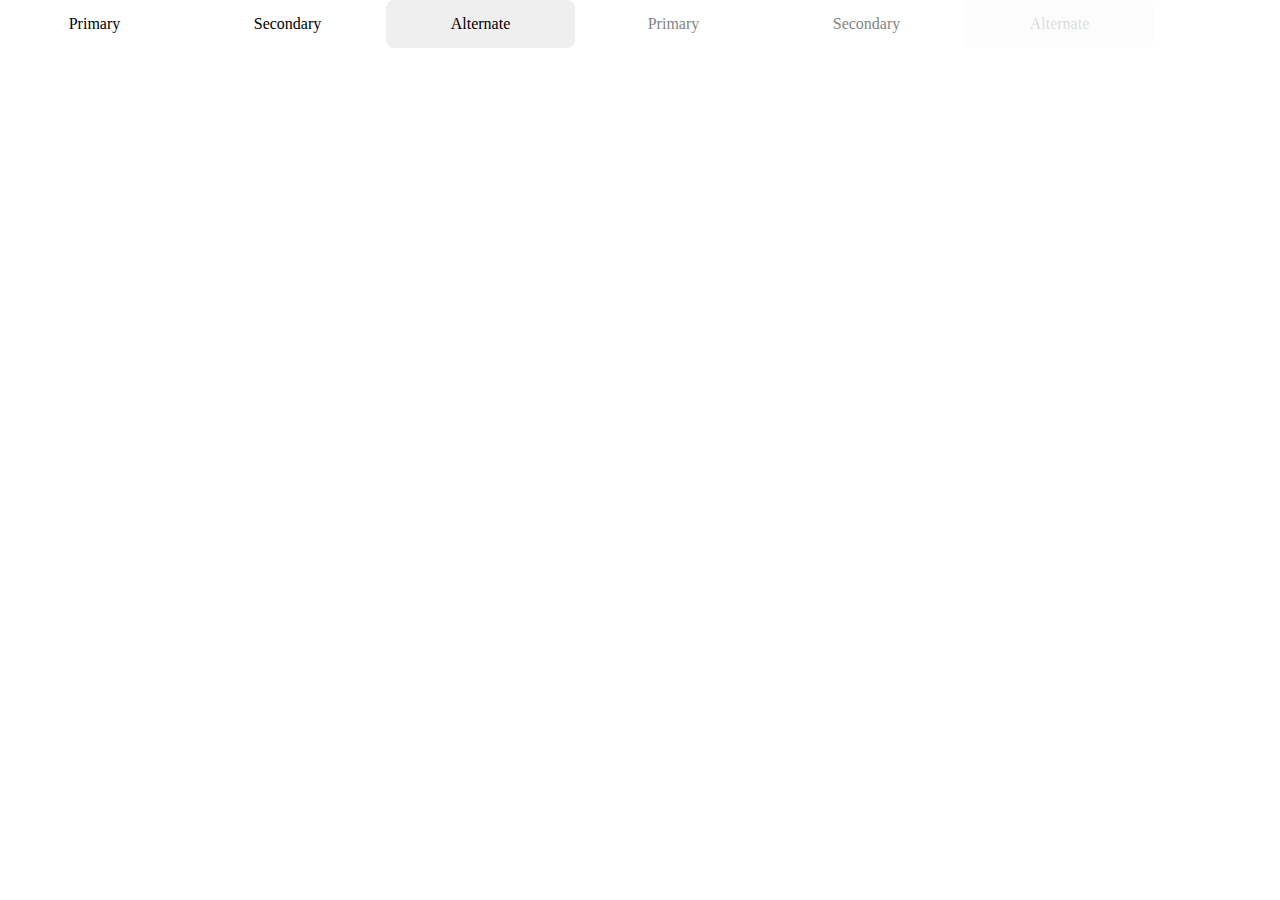
==== 03-lection1/01-button/index.html @ 7d64c794 "3 task" ====
<!DOCTYPE html>
<html lang="ru">
    <head>
        <title> Button </title>
        <link rel="stylesheet" href="../../assets/css/main.css">
        <link rel="stylesheet" href="./reset.css">
        <link rel="stylesheet" href="./button.css">
    </head>
    <body>
        <button class="button button-primary"> Primary </button>
        <button class="button button-secondary"> Secondary </button>
        <button class="button button-alternate"> Alternate </button>
        <button disabled="disabled" class="button button-primary"> Primary </button>
        <button disabled="disabled" class="button button-secondary"> Secondary </button>
        <button disabled="disabled" class="button button-alternate"> Alternate </button>
    </body>
</html>
---- 03-lection1/01-button/button.css ----
.button {
    width: 189px;
    height: 48px;
    border-radius: 8px;
    border: 0;
    transition: opacity 200ms ease-in-out, background 200ms ease-in-out;
}
button:hover {
    cursor: pointer;
}

button:disabled {
    opacity: 0.5;
    cursor: default;
}

.button-primary {
    background: var(--primary);
    color: var(--white);
}
.button-primary:not([disabled]):hover {
    background: #2342C0;
}

.button-secondary {
    background: var(--secondary);
    color: var(--white);
}
.button-secondary:not([disabled]):hover {
    background: #5028C6;
}


.button-alternate {
    border: 1px solid var(--grey-3);
}
.button-alternate:not([disabled]):hover {
    border: 1px solid var(--grey-4);
}
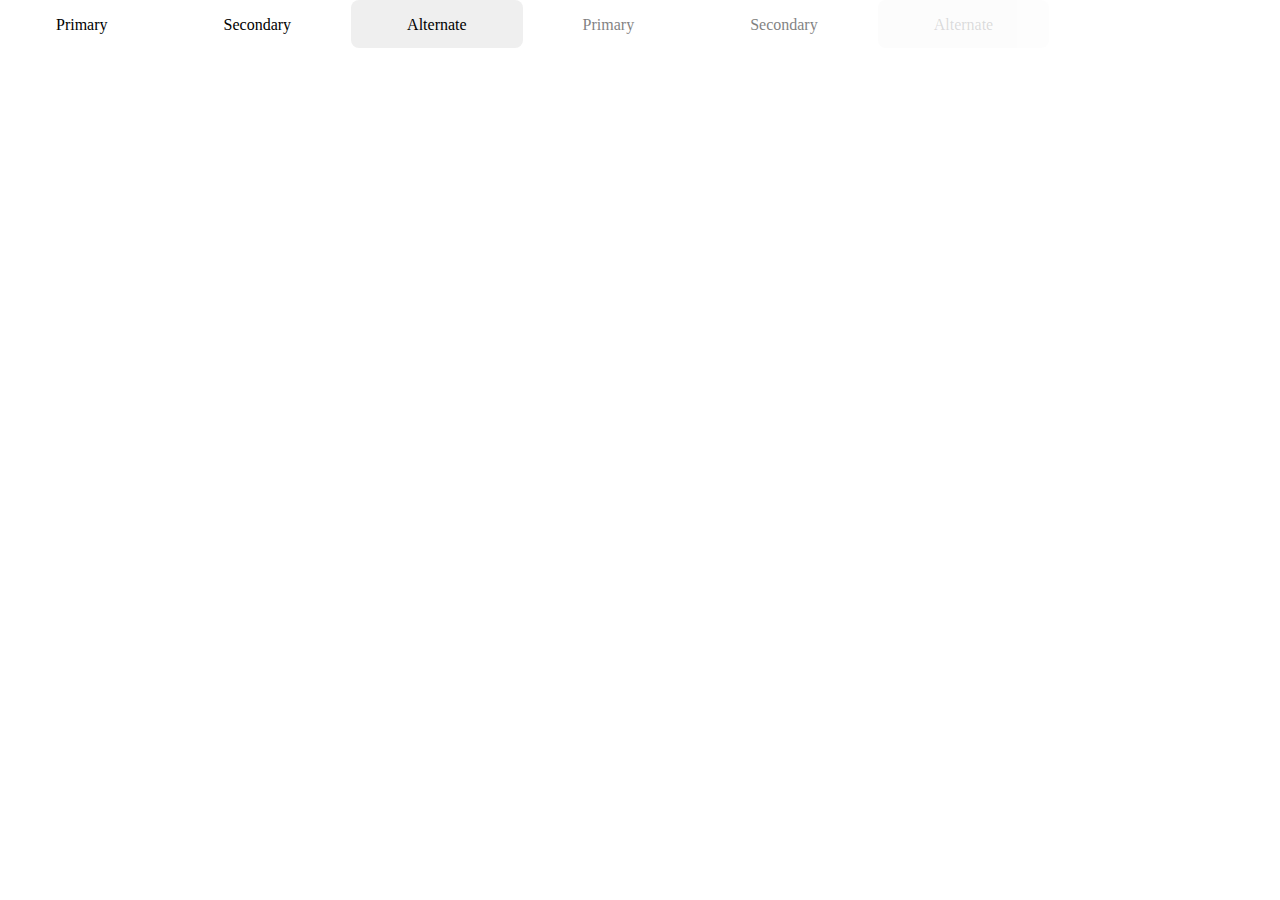
==== commit 7032ecba: "3 task" ====
--- a/03-lection1/01-button/index.html
+++ b/03-lection1/01-button/index.html
@@ -7,11 +7,11 @@
         <link rel="stylesheet" href="./button.css">
     </head>
     <body>
-        <button class="button button-primary"> Primary </button>
-        <button class="button button-secondary"> Secondary </button>
-        <button class="button button-alternate"> Alternate </button>
-        <button disabled="disabled" class="button button-primary"> Primary </button>
-        <button disabled="disabled" class="button button-secondary"> Secondary </button>
-        <button disabled="disabled" class="button button-alternate"> Alternate </button>
+        <button class="button button_primary"> Primary </button>
+        <button class="button button_secondary"> Secondary </button>
+        <button class="button button_alternate"> Alternate </button>
+        <button disabled="disabled" class="button button_primary"> Primary </button>
+        <button disabled="disabled" class="button button_secondary"> Secondary </button>
+        <button disabled="disabled" class="button button_alternate"> Alternate </button>
     </body>
 </html>
--- a/03-lection1/01-button/button.css
+++ b/03-lection1/01-button/button.css
@@ -1,39 +1,42 @@
 .button {
-    width: 189px;
-    height: 48px;
     border-radius: 8px;
     border: 0;
     transition: opacity 200ms ease-in-out, background 200ms ease-in-out;
+    font-weight: 500;
+    font-size: 16px;
+    line-height: 19px;
+    text-align: center;
+    padding: 15px 56px 14px 56px;
 }
-button:hover {
+.button:hover {
     cursor: pointer;
 }
 
-button:disabled {
+.button:disabled {
     opacity: 0.5;
     cursor: default;
 }
 
-.button-primary {
+.button_primary {
     background: var(--primary);
     color: var(--white);
 }
-.button-primary:not([disabled]):hover {
+.button_primary:not([disabled]):hover {
     background: #2342C0;
 }
 
-.button-secondary {
+.button_secondary {
     background: var(--secondary);
     color: var(--white);
 }
-.button-secondary:not([disabled]):hover {
+.button_secondary:not([disabled]):hover {
     background: #5028C6;
 }
 
 
-.button-alternate {
+.button_alternate {
     border: 1px solid var(--grey-3);
 }
-.button-alternate:not([disabled]):hover {
+.button_alternate:not([disabled]):hover {
     border: 1px solid var(--grey-4);
 }
